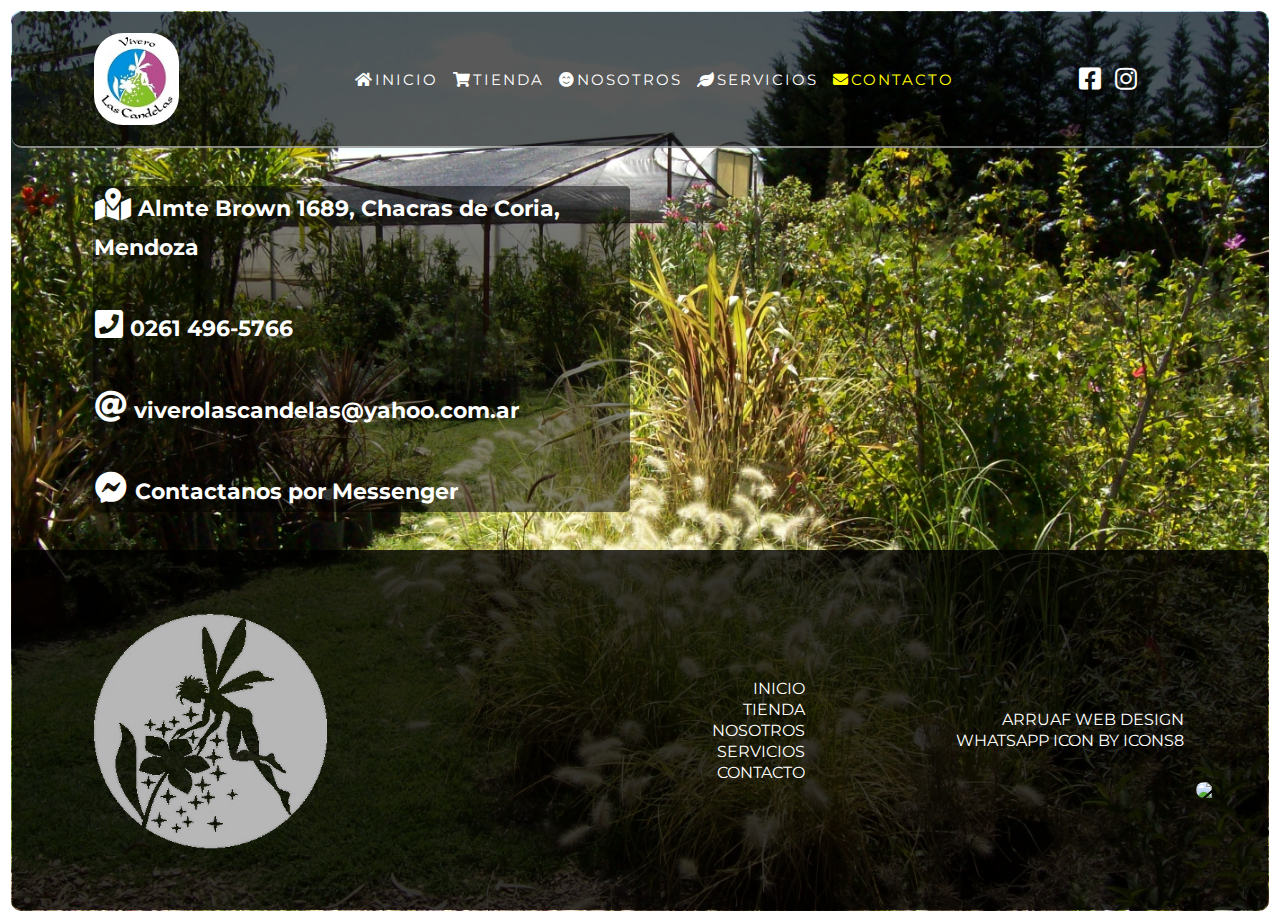
==== contacto.html @ ab36bf4b "Primera commit de Pagina Web de Vivero Las Candelas" ====
<!DOCTYPE html>
<html lang="en">
<head>
    <meta charset="UTF-8">
    <meta name="viewport" content="width=device-width, initial-scale=1.0">
    <title>Vivero Las Candelas - Centro de Jardinería</title>

    <!-- Estos son los estilos de .css -->
    <link rel="stylesheet" href="css/vivero_estilos.css">

    <!-- Estos son estilos de letras de google fonts -->
    <link href="https://fonts.googleapis.com/css?family=Lora|Montserrat&display=swap" rel="stylesheet">
    <link href="https://fonts.googleapis.com/css2?family=Indie+Flower&display=swap" rel="stylesheet">

    <!-- Estos son los logos-->
    <link rel="stylesheet" href="css/fontawesome.min.css">
    <link rel="stylesheet" href="css/solid.min.css">
    <link rel="stylesheet" href="css/brands.min.css">


</head>
<body>
    
    <div class="padre">
        <!-- Esto es la "caja grande superior" de la página-->
        <header class="header cont">
            <!-- Esto es todo lo que va arriba a la altura del menú-->
            <div class="menu margen-interno"> <!-- Este es el logo de la empresa -->
                <div class="logo">
                            <a href="index.html"><img src="./Imagenes/logos/logo_chico.jpg" alt="Logo Vivero Las Candelas" style="display: flex; width: 60%"></a><!-- De esta manera siempre que se presione el logo, se va al inicio de la página-->
                </div>
                
                <nav class="nav"> <!-- MENU DE NAVEGACION SUPERIOR DE LA PAGINA-->
                    <a href="index.html"><i class="fas fa-home"></i>Inicio</a> <!-- ESTO ES NECESARIO--> 
                    <a href="tienda.html"><i class="fas fa-shopping-cart"></i>Tienda</a> 
                    <a href="nosotros.html"><i class="fas fa-smile-beam"></i>Nosotros</a>
                    <a href="jardines.html"><i class="fas fa-leaf"></i>servicios</a>  
                    <a href="contacto.html" class="current"><i class="fas fa-envelope"></i>Contacto</a>
                </nav>
                        
                <div class="social"> <!-- ENLACES A LA RED SOCIAL DE LA PÁGINA Y A UN BUSCADOR-->
                    <div > <!-- Enlace al buscador -->
                        <!--<a href="#"><i class="fas fa-search"></i></a>-->
                    </div>
                    <div > <!--Enlace a face-->
                        <a target="_blanck" href="https://www.facebook.com/viverolascandelas/?epa=SEARCH_BOX"><i class="fab fa-facebook-square"></i></a>
                    </div>
                    <div > <!--Enlace a instagram-->
                        <a href="fallo.html"><i class="fab fa-instagram"></i></i></a>
                    </div>
                </div>
       

            </div>

                <article> 
                    <!-- ACA VA EL MAPA Y LOS MEDIOS DE CONTACTO-->
                    <div class="texto-principal margen-interno">

                        <h2>

                            <i class="fas fa-map-marked-alt" style="font-size: xx-large;"></i> Almte Brown 1689, Chacras de Coria, Mendoza <br><br>

                            <i class="fas fa-phone-square" style="font-size: xx-large;"></i> 0261 496-5766 <br><br>

                            <i class="fas fa-at" style="font-size: xx-large;"></i> viverolascandelas@yahoo.com.ar<br><br>

                        <i class="fab fa-facebook-messenger" style="font-size: xx-large;"></i> <a target="_blanck" href="http://m.me/viverolascandelas/" style="color: white;  font-family: 'Montserrat', sans-serif;"> Contactanos por Messenger</a>
                            
                        </h2>

                        <!-- Esto es el mapa de google  -->
                        <iframe src="https://www.google.com/maps/embed?pb=!1m18!1m12!1m3!1d3345.9384910946383!2d-68.88647788525202!3d-33.00539708219372!2m3!1f0!2f0!3f0!3m2!1i1024!2i768!4f13.1!3m3!1m2!1s0x967e0ac6102b1cb3%3A0x5495d6f7695f1538!2sVivero%20Las%20Candelas!5e0!3m2!1ses!2sar!4v1586318767069!5m2!1ses!2sar"  width="600" height="400" frameborder="0" style="border: 0;" allowfullscreen="true" aria-hidden="false" tabindex="0"></iframe> 
                        
                    </div>
                </article>
        
            
            <!-- PROPIEDAD INTELECTUAL, links al menu OTRO MENÚ -->
            <footer class="footer margen-interno">

                <div class="imagen">
                    <img src="./Imagenes/logos/purpura.png" alt="">
                </div>
            
                <div class="menu-inferior">
                    <ul>
                        <li><a href="index.html" >Inicio</a> </li>
                        <li><a href="tienda.html">Tienda</a> </li>
                        <li><a href="nosotros.html">Nosotros</a></li>
                        <li><a href="jardines.html">servicios</a> </li> 
                        <li><a href="contacto.html">Contacto</a></li>
                    </ul>
                </div>
                
                <div class="derechos">

                    <ul>
                        <li><a href="#">Arruaf web design</a></li>
                        <!--Para el icono de whatsapp gratis-->
                        <li><a href="https://icons8.com/icon/d5ntEsf0JRhM/whatsapp">WhatsApp icon by Icons8</a></li>
                    </ul>
                </div>

            </footer>

        </header> 
       
    </div>


    <!-- Esto es el boton de whatsapp-->
    <a class="appWhatsapp" target="_blanck" href="https://api.whatsapp.com/send?phone=5492616102990&text=Hola!&nbsp;necesito&nbsp;información&nbsp;por&nbsp;favor."> 
    <!--El enlace del boton-->
    <img src="https://img.icons8.com/officel/80/000000/whatsapp.png"/> <!--El icono-->
</body>
</html>
---- css/vivero_estilos.css ----
/* Esto se aplica a todo */
*{
    padding: 1px;
    box-sizing: border-box;
    border-radius: 10px;
}

body{
    font-family: 'Montserrat', sans-serif; /*Esto es el estilo de fuente*/
}

/*Le sacamos el subrayado a todos los links*/
a{
    text-decoration: none;
}
p{
    color: white;
    font-size: 11px;
    /*text-transform: uppercase;*/
    padding: 0 10px;
    letter-spacing: 2px;
}

/* Aca le aplicamos flexbox para que no se vea todo encima de lo otro */
.padre{
    display: flex; /*Esto lo deja por defecto*/
    flex-flow: column nowrap; /*Esto adapata automaticamente el tamaño, se ve igual que al principio*/

}

.margen-interno{
    padding: 0 80px;
}

/* FONDO DE LA PESTAÑA DE INICIO - TIENDA Y CONTACTO*/
.header{
    background: url(../Imagenes/fondos/inicio.JPG);/*La ruta de la imagen. Los dos puntos y la barra diagonal sirven para retroceder de la carpeta css y luego entrar en la carpeta imágenes*/
    background-position: center; /*Centrada en el cuadro*/
    background-attachment: fixed;/*Adentro del cuadro*/
    background-size: cover; /*No se, pero va*/
    display: flex;
    flex-flow: column nowrap;
}
/* FONDO DE LA VENTANA NOSOTROS*/
.nosotros{ 
    background: url(../Imagenes/fondos/nosotros.JPG);/*La ruta de la imagen. Los dos puntos y la barra diagonal sirven para retroceder de la carpeta css y luego entrar en la carpeta imágenes*/
    background-position: center; /*Centrada en el cuadro*/
    background-attachment: fixed;/*Adentro del cuadro*/
    background-size: cover; /*No se, pero va*/
    display: flex;
    flex-flow: column nowrap;
}
/* FONDO DE LA VENTANA JARDINES*/
.jardines{
    background: url(../Imagenes/fondos/jardines.jpg);/*La ruta de la imagen. Los dos puntos y la barra diagonal sirven para retroceder de la carpeta css y luego entrar en la carpeta imágenes*/
    background-position: center; /*Centrada en el cuadro*/
    background-attachment: fixed;/*Adentro del cuadro*/
    background-size: cover; /*No se, pero va*/
    display: flex;
    flex-flow: column nowrap;

} 
/* FONDO DE LA VENTANA CONTACTO*/
.cont{
    background: url(../Imagenes/fondos/contacto.jpg);/*La ruta de la imagen. Los dos puntos y la barra diagonal sirven para retroceder de la carpeta css y luego entrar en la carpeta imágenes*/
    background-position: center; /*Centrada en el cuadro*/
    background-attachment: fixed;/*Adentro del cuadro*/
    background-size: cover; /*No se, pero va*/
    display: flex;
    flex-flow: column nowrap;

} 

    .menu{
        background: rgba(0, 0, 0, .65); /*Un degrade*/
        display: flex;
        flex-flow: row nowrap; /*Los elementos ahora son filas*/
        /*height: 100px;*/
        min-height: 15vh;
        align-items: center; /*Pone los items al medio del menu (a lo alto)*/
        text-align: center; /*Pone los items al medio del menu (a lo largo)*/
        border-bottom: 2px solid rgba(255, 255, 255, .5);
    }
        .logo{
            flex: 1 1 auto;
            
        }
            .logo a{
                color: white;
                font-size: 30%;
            }
            .logo img{
                border-radius: 30px;
            }

        .nav{
            flex: 5 1 auto;
        }

            .nav a{
                color: white;
                font-size: 15px;
                text-transform: uppercase; /*Todo mayuscula*/
                padding: 0 5px;
                letter-spacing: 2px; /*Cada letra se separa 2 px*/
            }

            /* cuando se pasa el mouse cambia de color*/
            .nav a:hover{ 
                color: yellow;
            }

            /* Indica que pagina del menú esta actualmente en ejecución*/
            .nav a.current{
                color: yellow;
            }

        .social{
            flex: 1 1 auto;
            display: flex; /*Pone un ícono al lado del otro*/
        }
            .social a{
                font-size: 25px;
                color: white;
                padding: 0 5px; /* Esto separa los iconos de las redes*/
            }
            .social a:hover{
                color: yellow;
            }
            
    .texto-principal{
        min-height: 30vh;
        min-width: 70vh;
        display: flex;
        align-items: center;
    }

        img{
            display: block;
            width: 100%;
            align-self: center;
        }

        h2{
            display: block;
            background: rgba(0, 0, 0, .5);
            border-radius: 5px;
            /*font-family: 'Lora', serif;*/
            font-family: 'Montserrat', sans-serif;
            font-size: 22px;
            color: white;
            /*font-weight: 2px;*/
            text-align: left;
            line-height: 1.8;
        }

        /*********************************************************************************/
        /*************************** boton radio modal ***********************************/
        /*********************************************************************************/

        .modal{
            position: fixed;
            display: flex;
            width: 85%;
            height: auto;
            top: -110vh;
            z-index: 100;
            transition: all .5s;
        }

            #abrir-modal +label{
                /*display: none;*/
                line-height: 4;
                padding: 0 1em;
                border-radius: 70px;
                text-transform: uppercase;
                font-size: 22px;
                background: #0779e4;
                margin: auto;
                color: white;
                cursor: pointer;
            }

                #abrir-modal +label:hover{
                    background: steelblue;
                }

                :checked ~ .modal{
                    top: 10vh;
                }

           #cerrar-modal +label{
                position: fixed;
                right: 10vh;
                z-index: 150;
                color: white;
                font-size: 1.5em;
                font-weight: bold;
                background: red;
                border-radius: 20%;
                text-align: center;
                cursor: pointer;
                width: 30px;
                height: 30px;
            }

            #cerrar-modal +label:hover{
                background: tomato;
            }

            


    .texto-principal-us{
        min-width: 90vh;
        min-height: 90vh;
        display: flex;
        align-items: left  ;
    }    

        .parrafo{
            display: block;
            background: rgba(244, 238, 199, .5);
            border-radius: 90px;
            padding: 18px;
            /*font-family: 'Indie Flower', cursive;*/
            font-family: 'Montserrat', sans-serif;
            font-size: 27px;
           /* color: #004445;*/
            color: black;
            font-weight: 900;
            text-align: center;
            line-height: 1.5; /*interlineado*/
        }

        .contacto{
            display: block;
            /*min-width: 80vh;*/
            background: rgba(0, 0, 0, .5); 
            font-size: 30px; 
            font-weight: 20px;
            font-family: 'Montserrat', sans-serif;
            color: white;
            text-align: left;
            line-height: 1; /* la altura de la letra*/
        }   
    


/**********************************************************************************/
/*********************** Menu despleglable de articulos ***************************/
/**********************************************************************************/

.boton-menu{
    display: none; /* desaparece cuando la pantalla es grande*/
    width: 10%;
    padding: 20px;
    color: white;
    background: black;
    min-width: 300px;
}

.contenedor-menu{
    display: block;
    width: 18%;
    min-width: 300px;
    margin: 0px;
    display: inline-block;
    line-height: 18px;
}

    .contenedor-menu .menu-des{
        width: 100%;
    }

    .contenedor-menu ul{ /*Le saca las viñetas*/
        list-style: none;
    }

    /*El estilo de las categorías*/
    .contenedor-menu .menu-des li a{
        color: white; /* colo de la letra*/
        display: block;
        padding: 15px 20px;
        background: black; /* color del boton*/
    }

    .contenedor-menu .menu-des .icon-der{
        float: right;
    }

    /*Cuando se pasa el mouse sobre las categorías cambia el color de las letras*/
    .contenedor-menu .menu-des li a:hover{
        color: yellow;
    }

    /*Oculta las subcategorías*/
    .contenedor-menu .menu-des .sub{
        display: none;
    }


    .contenedor-menu .menu-des ul li a{
        text-align: right;
        background: grey;
    }

    /*Cuando se selecciona una categoría con subcategorías, esta se marca*/
    .contenedor-menu .menu-des .activado > a{
        background: #1a95d5;
        color: white;
    }

/***************************************************************************************/        
/******************* CATALOGO DE ARTICULOS ********************************************/
/***************************************************************************************/

.wrap{
    max-width: 1100px;
    width: 95%;
    margin: auto;

}

    .store-wrap{
        display: flex; /*Para poner los filtros al lado de los productos*/
    }

    .product-list{
        width: 82%;
        display: flex;
        flex-wrap: wrap; /*se acomoda a la pantalla*/
    }

        .product-list .product-item img{
            width: 100%;
        }
        
        .product-list .product-item{
            width: 30%; /*22px es el valor original*/
            margin-left: 3%; 
            margin-bottom: 3%; /*25 original*/
            box-shadow: 0px 0px 6px 0px rgba(0,0,0,0.22);

            display: flex;
            flex-direction: column;
            align-items: center;
            align-self: flex-start;

            transition: all .4s;
        }

        .product-list .product-item a{
            display: block;
            width: 80%;
            padding: 0px 0px;  
            text-align: center;          
        }

        .product-list .product-item h3{
            display: block;
            height: 65px;
            font-family: 'Montserrat', sans-serif;
            text-align: center;
        }


/***********************************************************************************/
/***********************************  FOOTER ***************************************/
/***********************************************************************************/

.footer{
    min-height: 40vh;
    background: rgba(0, 0, 0, .8); /*Un degrade*/
    display: flex;
    flex-flow: row nowrap;
    align-items: center;

}

    .imagen{
        display: block;
        flex: 1 1 auto;
    }

        .imagen img{
            display: block;
            align-self: center;
            width: 50%;
        }

    .menu-inferior{
        display: block;
        flex: 1 1 auto;
    }
        .footer ul li{
            list-style: none;
            text-align: right;
        }

        .footer ul li a{
            color: white;
            letter-spacing: 0px;
            text-transform: uppercase;
        }

        .footer ul li a:hover{
            color: yellow;
        }

    .derechos{
        display: block;
        flex: 1 1 auto;
    }

    


/****************************************************************************************/
/*  ****************************** SLIDER ****************************************** */
/************************************************************************************/

.contenedor-slider{
    margin: auto;
    width: 85% ;
    max-width: 900px;
    max-height: 400;
    position: relative;
    overflow: hidden;
}

.slider{
    display: -webkit-flex;
    display: -moz-flex;
    display: -ms-flex;
    display: o-flex;
    display: flex;
    width: 400%; /* (cantidad de avisos * 100)=width */
}

.servicios{
    display: -webkit-flex;
    display: -moz-flex;
    display: -ms-flex;
    display: o-flex;
    display: flex;
    width: 400%; /* (cantidad de avisos * 100)=width */
}

.slider section{
    width: 100%;
}

.slider img{
    display: block;
    width: 100%;
    /*height: 100%;*/
}

.btn-prev, .btn-next{
    width: 40px;
    height: 40px;
    background: rgba(255,255,255,0.5);
    position: absolute;
    top: 50%;
    transform: translateY(-50%);
    line-height: 40px;
    font-size: 30px;
    font-weight: bold;
    text-align: center;
    border-radius: 50%;
    font-family: monospace;
    cursor: pointer;
}

.btn-prev:hover, .btn-next:hover{
    background: rgba(255,255,255,1);
}

.btn-prev{
    left: 10px;
}
.btn-next{
    right: 10px;
}

/**********************************************************************************************/
/* ***************************** BOTON DE WHATSAPP ******************************************* */
/***********************************************************************************************/

.appWhatsapp{
    position: fixed;
    right: 26px;
    bottom: 100px;
    width: 60px;
    z-index: 1000;
} 

.appWhatsapp img{
    width: 100%;
    height: auto;
}

.appWhatsapp img:hover{
    width: 115%;
    height: auto;
}    


/**********************************************************************************/
/************************** RESPONSIVE ACTIONS *************************************/
/***********************************************************************************/
/* Junta las categorias en una barra desplegable para el uso en celulares*/

/*@media screen and (max-width: 480px){

    .contenedor-menu{
        width: 100%;
        padding-top: 0px;
        margin: 0;
        position: relative;
        top: 0;
        z-index: 1000;
    }

    /*Aparece el boton categoria*/
   /*.boton-menu{
        width: 100%;
        display: block;
    }
    /*Se ocultan las categorias en el boton categoria*/
    /*.contenedor-menu .menu-des{
        display: none;
    }

    .product-list{
        width: 100%;
    }

    #abrir-modal +label{
        line-height: 2;
        text-align: center;
        padding: 0 1em;
        border-radius: 70px;
        font-size: 18px;
        margin: auto;
    }

}*/


@media all and (max-width: 1000px){

    a{
        display: flex;
        flex-flow: row nowrap;
    }
    .texto-principal{
        display: flex;
        flex-flow: column nowrap;
    }
    .parrafo{
        font-size: 16px;
        font-weight: 700;
        line-height: 1; 
    }
    h2{
        font-size: 18px;
        font-weight: 4px;
        text-align: left;
        line-height: 1;
    }

    #abrir-modal +label{
        line-height: 2;
        text-align: center;
        border-radius: 70px;
        font-size: 25px;
        margin: auto;
    }

    .store-wrap{
        width: 100%;
        display: flex;
        align-content: center;
        flex-flow: column nowrap;
    }
    .contenedor-menu{
        width: 100%;
        position: relative;
        z-index: 1000;
    }
    .contenedor-menu .menu-des ul li a{
        text-align: center;
    }
    .product-list{
        width: 100%;
        display: flex;
        flex-wrap: wrap; /*se acomoda a la pantalla*/
    }
    /*Aparece el boton categoria*/
    .boton-menu{
        width: 100%;
        display: block;
    }
    /*Se ocultan las categorias en el boton categoria*/
    .contenedor-menu .menu-des{
        display: none;
    }


    iframe{
        display: flex;
        width: 100%;
    }

    .footer{
        height: auto; 
    }

}
---- css/solid.min.css ----
/*!
 * Font Awesome Free 5.12.1 by @fontawesome - https://fontawesome.com
 * License - https://fontawesome.com/license/free (Icons: CC BY 4.0, Fonts: SIL OFL 1.1, Code: MIT License)
 */
@font-face{font-family:"Font Awesome 5 Free";font-style:normal;font-weight:900;font-display:auto;src:url(../webfonts/fa-solid-900.eot);src:url(../webfonts/fa-solid-900.eot?#iefix) format("embedded-opentype"),url(../webfonts/fa-solid-900.woff2) format("woff2"),url(../webfonts/fa-solid-900.woff) format("woff"),url(../webfonts/fa-solid-900.ttf) format("truetype"),url(../webfonts/fa-solid-900.svg#fontawesome) format("svg")}.fa,.fas{font-family:"Font Awesome 5 Free";font-weight:900}
---- css/brands.min.css ----
/*!
 * Font Awesome Free 5.12.1 by @fontawesome - https://fontawesome.com
 * License - https://fontawesome.com/license/free (Icons: CC BY 4.0, Fonts: SIL OFL 1.1, Code: MIT License)
 */
@font-face{font-family:"Font Awesome 5 Brands";font-style:normal;font-weight:400;font-display:auto;src:url(../webfonts/fa-brands-400.eot);src:url(../webfonts/fa-brands-400.eot?#iefix) format("embedded-opentype"),url(../webfonts/fa-brands-400.woff2) format("woff2"),url(../webfonts/fa-brands-400.woff) format("woff"),url(../webfonts/fa-brands-400.ttf) format("truetype"),url(../webfonts/fa-brands-400.svg#fontawesome) format("svg")}.fab{font-family:"Font Awesome 5 Brands";font-weight:400}
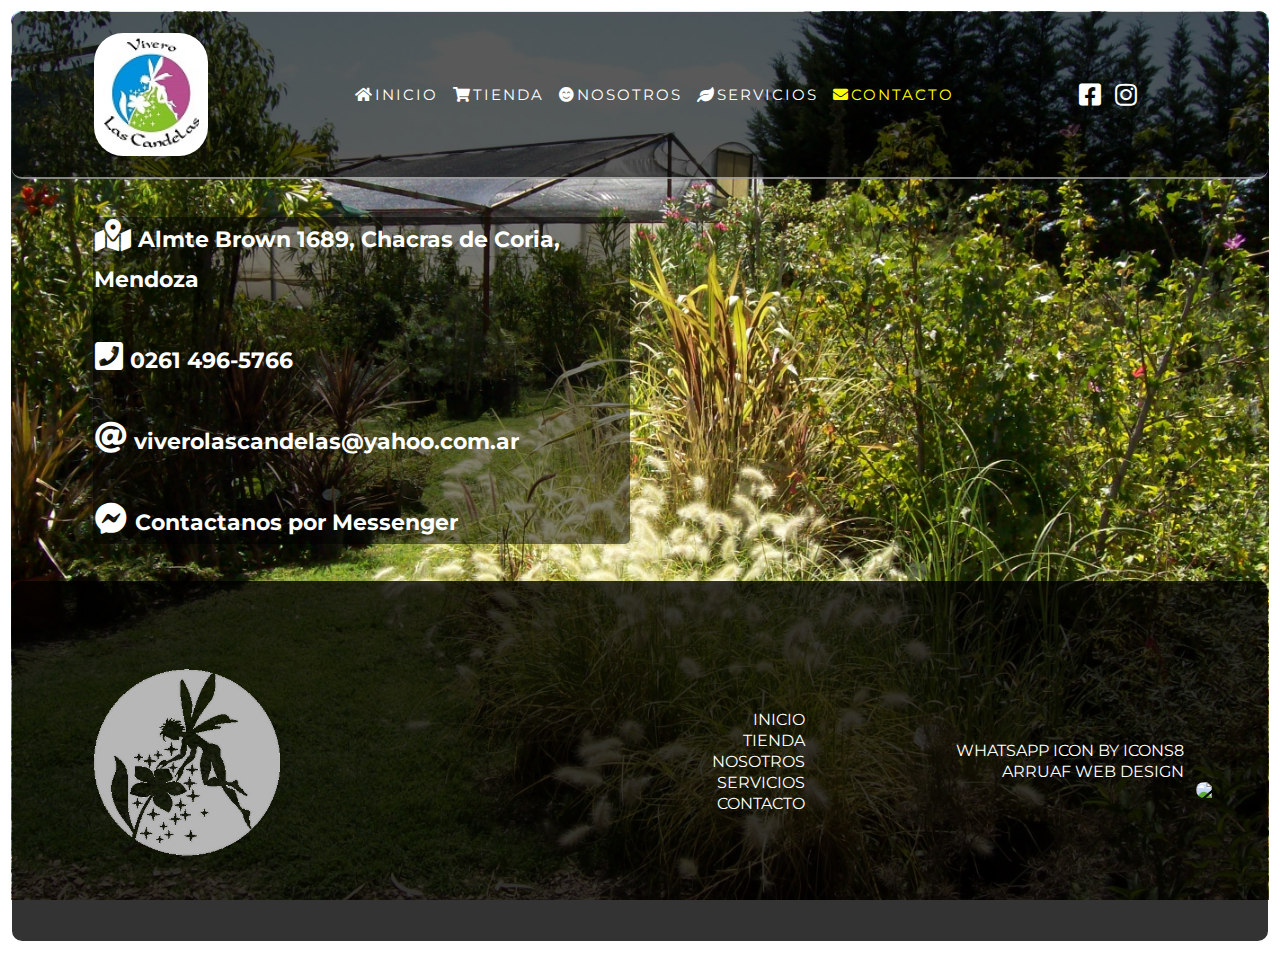
==== commit ec4e46d4: "Correcciones responsive" ====
--- a/contacto.html
+++ b/contacto.html
@@ -27,7 +27,7 @@
             <!-- Esto es todo lo que va arriba a la altura del menú-->
             <div class="menu margen-interno"> <!-- Este es el logo de la empresa -->
                 <div class="logo">
-                            <a href="index.html"><img src="./Imagenes/logos/logo_chico.jpg" alt="Logo Vivero Las Candelas" style="display: flex; width: 60%"></a><!-- De esta manera siempre que se presione el logo, se va al inicio de la página-->
+                            <a href="index.html"><img src="./Imagenes/logos/logo_chico.jpg" alt="Logo Vivero Las Candelas"></a><!-- De esta manera siempre que se presione el logo, se va al inicio de la página-->
                 </div>
                 
                 <nav class="nav"> <!-- MENU DE NAVEGACION SUPERIOR DE LA PAGINA-->
@@ -96,9 +96,9 @@
                 <div class="derechos">
 
                     <ul>
-                        <li><a href="#">Arruaf web design</a></li>
                         <!--Para el icono de whatsapp gratis-->
                         <li><a href="https://icons8.com/icon/d5ntEsf0JRhM/whatsapp">WhatsApp icon by Icons8</a></li>
+                        <li><a href="#">Arruaf web design</a></li>
                     </ul>
                 </div>
 
--- a/css/vivero_estilos.css
+++ b/css/vivero_estilos.css
@@ -9,7 +9,7 @@
     font-family: 'Montserrat', sans-serif; /*Esto es el estilo de fuente*/
 }
 
-/*Le sacamos el subrayado a todos los links*/
+/*Le sacamos el subrayado a todos los links */
 a{
     text-decoration: none;
 }
@@ -91,6 +91,8 @@
             }
             .logo img{
                 border-radius: 30px;
+                display: flex; 
+                width: 80%;
             }
 
         .nav{
@@ -386,7 +388,7 @@
         .imagen img{
             display: block;
             align-self: center;
-            width: 50%;
+            width: 40%;
         }
 
     .menu-inferior{
@@ -510,46 +512,9 @@
 /**********************************************************************************/
 /************************** RESPONSIVE ACTIONS *************************************/
 /***********************************************************************************/
-/* Junta las categorias en una barra desplegable para el uso en celulares*/
-
-/*@media screen and (max-width: 480px){
-
-    .contenedor-menu{
-        width: 100%;
-        padding-top: 0px;
-        margin: 0;
-        position: relative;
-        top: 0;
-        z-index: 1000;
-    }
-
-    /*Aparece el boton categoria*/
-   /*.boton-menu{
-        width: 100%;
-        display: block;
-    }
-    /*Se ocultan las categorias en el boton categoria*/
-    /*.contenedor-menu .menu-des{
-        display: none;
-    }
-
-    .product-list{
-        width: 100%;
-    }
-
-    #abrir-modal +label{
-        line-height: 2;
-        text-align: center;
-        padding: 0 1em;
-        border-radius: 70px;
-        font-size: 18px;
-        margin: auto;
-    }
-
-}*/
-
-
-@media all and (max-width: 1000px){
+
+
+@media screen and (max-width: 1000px){
 
     a{
         display: flex;
@@ -598,6 +563,11 @@
         display: flex;
         flex-wrap: wrap; /*se acomoda a la pantalla*/
     }
+    .product-list .product-item{
+        width: 45%; /*22px es el valor original*/
+        
+    }
+
     /*Aparece el boton categoria*/
     .boton-menu{
         width: 100%;
@@ -619,3 +589,62 @@
     }
 
 }
+
+@media screen and (max-width: 700px){
+
+    /***************  HEADER ****************************/
+    .menu{
+        flex-flow: column nowrap;
+    }
+
+    .texto-principal-us{
+        width: auto;
+        align-items: left;
+        padding-left: 1vh;
+        padding-right: 1vh;
+    } 
+
+    .parrafo{
+        display: block;
+        border-radius: 0px;
+        padding: 10px;
+        font-weight: 600;
+        text-align: center;
+    }
+
+
+
+
+    /***************  FOOTER ****************************/
+    .footer{
+        flex-flow: column nowrap;
+    }
+    .footer .imagen{
+        display: none;
+    }
+
+    .footer ul li{
+        text-align: center;
+        font-size: 18px;
+    }
+
+}
+
+@media screen and (max-width: 510px){
+ 
+    .parrafo{
+        display: flex;
+    }
+
+    .product-list .product-item{
+        width: 90%; /*22px es el valor original*/   
+    }
+
+    #abrir-modal +label{
+        line-height: 3;
+        font-size: 20px;
+        /*padding: 0 1em;
+        border-radius: 70px;
+        margin: auto;*/
+    }
+}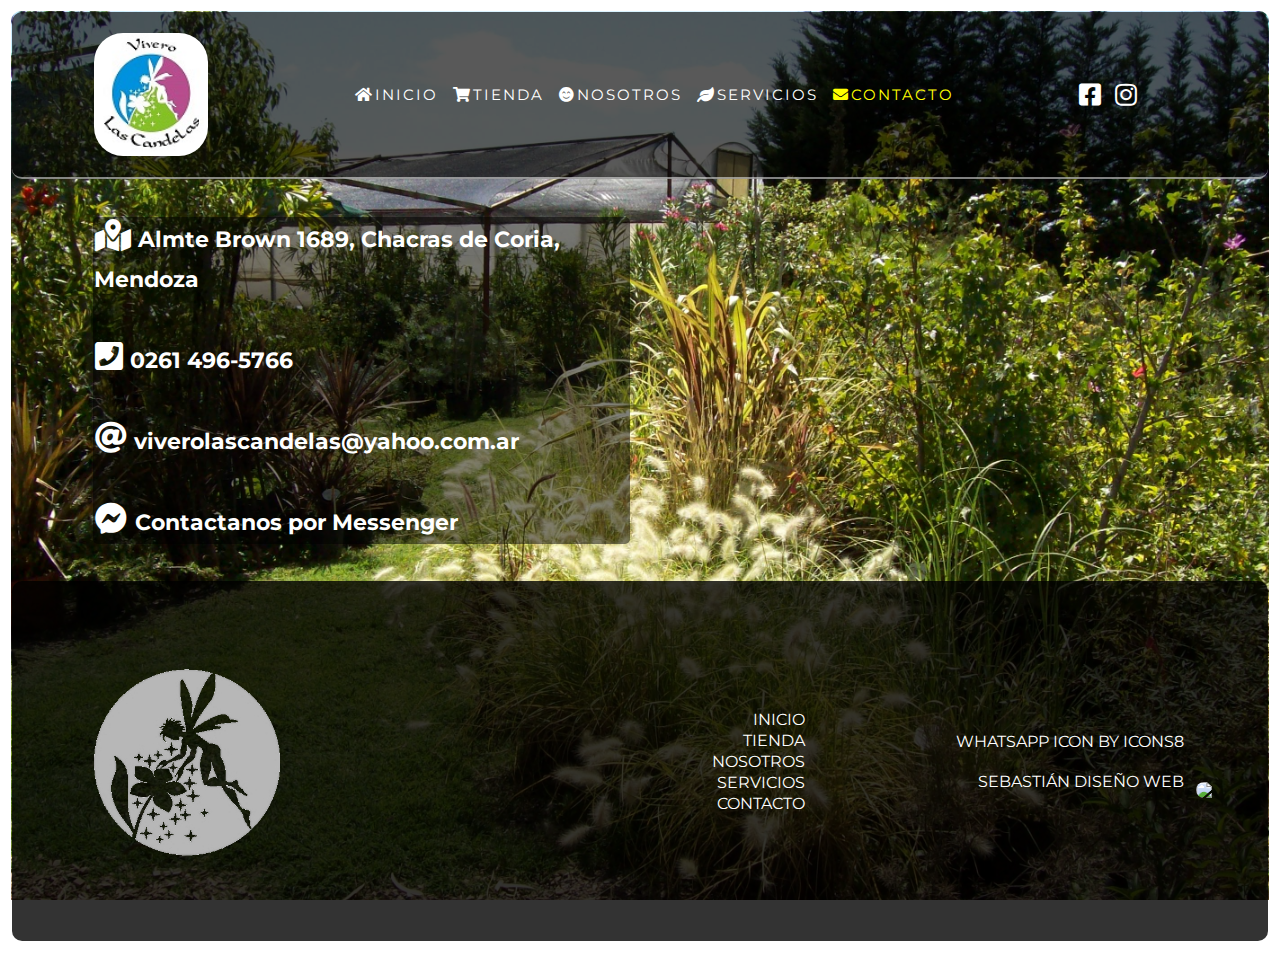
==== commit b0911f52: "Versión 2.2 lista para funcionar, sin carrito de compra" ====
--- a/contacto.html
+++ b/contacto.html
@@ -98,7 +98,7 @@
                     <ul>
                         <!--Para el icono de whatsapp gratis-->
                         <li><a href="https://icons8.com/icon/d5ntEsf0JRhM/whatsapp">WhatsApp icon by Icons8</a></li>
-                        <li><a href="#">Arruaf web design</a></li>
+                        <li><a href="mailto:sebareynoso125@gmail.com?subject=Consulta acerca de Diseño Web"><br>Sebastián Diseño web</a></li>
                     </ul>
                 </div>
 
--- a/css/vivero_estilos.css
+++ b/css/vivero_estilos.css
@@ -16,7 +16,6 @@
 p{
     color: white;
     font-size: 11px;
-    /*text-transform: uppercase;*/
     padding: 0 10px;
     letter-spacing: 2px;
 }
@@ -75,7 +74,6 @@
         background: rgba(0, 0, 0, .65); /*Un degrade*/
         display: flex;
         flex-flow: row nowrap; /*Los elementos ahora son filas*/
-        /*height: 100px;*/
         min-height: 15vh;
         align-items: center; /*Pone los items al medio del menu (a lo alto)*/
         text-align: center; /*Pone los items al medio del menu (a lo largo)*/
@@ -147,31 +145,64 @@
             display: block;
             background: rgba(0, 0, 0, .5);
             border-radius: 5px;
-            /*font-family: 'Lora', serif;*/
             font-family: 'Montserrat', sans-serif;
             font-size: 22px;
             color: white;
-            /*font-weight: 2px;*/
             text-align: left;
             line-height: 1.8;
         }
+
+        .texto-principal-us{
+            min-width: 90vh;
+            min-height: 90vh;
+            display: flex;
+            align-items: left  ;
+        }    
+    
+            .parrafo{
+                display: block;
+                background: rgba(244, 238, 199, .5);
+                border-radius: 90px;
+                padding: 18px;
+                font-family: 'Montserrat', sans-serif;
+                font-size: 27px;
+                color: black;
+                font-weight: 900;
+                text-align: center;
+                line-height: 1.5; /*interlineado*/
+            }
+    
+            .contacto{
+                display: block;
+                background: rgba(0, 0, 0, .5); 
+                font-size: 30px; 
+                font-weight: 20px;
+                font-family: 'Montserrat', sans-serif;
+                color: white;
+                text-align: left;
+                line-height: 1; /* la altura de la letra*/
+            }   
 
         /*********************************************************************************/
         /*************************** boton radio modal ***********************************/
         /*********************************************************************************/
 
         .modal{
+            display: flex;
+            background-position: center;
+            background: rgba(0, 0, 0, .5);
+            padding: 80px;
             position: fixed;
-            display: flex;
-            width: 85%;
+            right: 10%;
+            left: 10%;
+            width: 80%;
             height: auto;
-            top: -110vh;
+            top: -150vh; 
             z-index: 100;
             transition: all .5s;
         }
 
             #abrir-modal +label{
-                /*display: none;*/
                 line-height: 4;
                 padding: 0 1em;
                 border-radius: 70px;
@@ -188,12 +219,12 @@
                 }
 
                 :checked ~ .modal{
-                    top: 10vh;
+                    top: -5vh;
                 }
 
            #cerrar-modal +label{
                 position: fixed;
-                right: 10vh;
+                right: 10%;
                 z-index: 150;
                 color: white;
                 font-size: 1.5em;
@@ -210,44 +241,6 @@
                 background: tomato;
             }
 
-            
-
-
-    .texto-principal-us{
-        min-width: 90vh;
-        min-height: 90vh;
-        display: flex;
-        align-items: left  ;
-    }    
-
-        .parrafo{
-            display: block;
-            background: rgba(244, 238, 199, .5);
-            border-radius: 90px;
-            padding: 18px;
-            /*font-family: 'Indie Flower', cursive;*/
-            font-family: 'Montserrat', sans-serif;
-            font-size: 27px;
-           /* color: #004445;*/
-            color: black;
-            font-weight: 900;
-            text-align: center;
-            line-height: 1.5; /*interlineado*/
-        }
-
-        .contacto{
-            display: block;
-            /*min-width: 80vh;*/
-            background: rgba(0, 0, 0, .5); 
-            font-size: 30px; 
-            font-weight: 20px;
-            font-family: 'Montserrat', sans-serif;
-            color: white;
-            text-align: left;
-            line-height: 1; /* la altura de la letra*/
-        }   
-    
-
 
 /**********************************************************************************/
 /*********************** Menu despleglable de articulos ***************************/
@@ -339,8 +332,8 @@
         }
         
         .product-list .product-item{
-            width: 30%; /*22px es el valor original*/
-            margin-left: 3%; 
+            width: 40%; /*30% es el valor original*/
+            margin-left: 10%; 
             margin-bottom: 3%; /*25 original*/
             box-shadow: 0px 0px 6px 0px rgba(0,0,0,0.22);
 
@@ -361,7 +354,7 @@
 
         .product-list .product-item h3{
             display: block;
-            height: 65px;
+            height: auto; /*65px original*/
             font-family: 'Montserrat', sans-serif;
             text-align: center;
         }
@@ -456,7 +449,6 @@
 .slider img{
     display: block;
     width: 100%;
-    /*height: 100%;*/
 }
 
 .btn-prev, .btn-next{
@@ -541,7 +533,6 @@
         text-align: center;
         border-radius: 70px;
         font-size: 25px;
-        margin: auto;
     }
 
     .store-wrap{
@@ -553,7 +544,7 @@
     .contenedor-menu{
         width: 100%;
         position: relative;
-        z-index: 1000;
+        z-index: 50;
     }
     .contenedor-menu .menu-des ul li a{
         text-align: center;
@@ -564,8 +555,8 @@
         flex-wrap: wrap; /*se acomoda a la pantalla*/
     }
     .product-list .product-item{
-        width: 45%; /*22px es el valor original*/
-        
+        width: 45%; 
+        margin-left: 3%; 
     }
 
     /*Aparece el boton categoria*/
@@ -598,7 +589,7 @@
     }
 
     .texto-principal-us{
-        width: auto;
+        min-width: auto;
         align-items: left;
         padding-left: 1vh;
         padding-right: 1vh;
@@ -636,15 +627,58 @@
         display: flex;
     }
 
+    h2{
+        display: flex;
+        font-size: 18px;
+        text-align: center;
+        line-height: 1;
+        min-width: auto;
+        flex-flow: column;
+    }
+
     .product-list .product-item{
-        width: 90%; /*22px es el valor original*/   
+        width: 90%; 
     }
 
     #abrir-modal +label{
         line-height: 3;
         font-size: 20px;
-        /*padding: 0 1em;
-        border-radius: 70px;
-        margin: auto;*/
+    }
+}
+
+@media screen and (max-width: 440px){
+
+    .modal{
+        display: block;
+        width: auto;
+        margin-left: 0;
+    }
+
+    #abrir-modal +label{
+        line-height: 1,1;
+        font-size: 15;
+        padding: 0 0em;
+        margin: none;
+    }
+}
+
+@media screen and (max-width: 400px){
+    
+    .tienda-modal{
+        display: none;
+    }
+    .texto-principal{
+        padding-left: 20%;
+        height: auto; 
+    }
+
+    .texto-principal h2{
+        display: flex;
+        font-size: 17px;
+    }
+}
+@media screen and (max-width: 330px){
+    .texto-principal{
+        padding-left: 10%;
     }
 }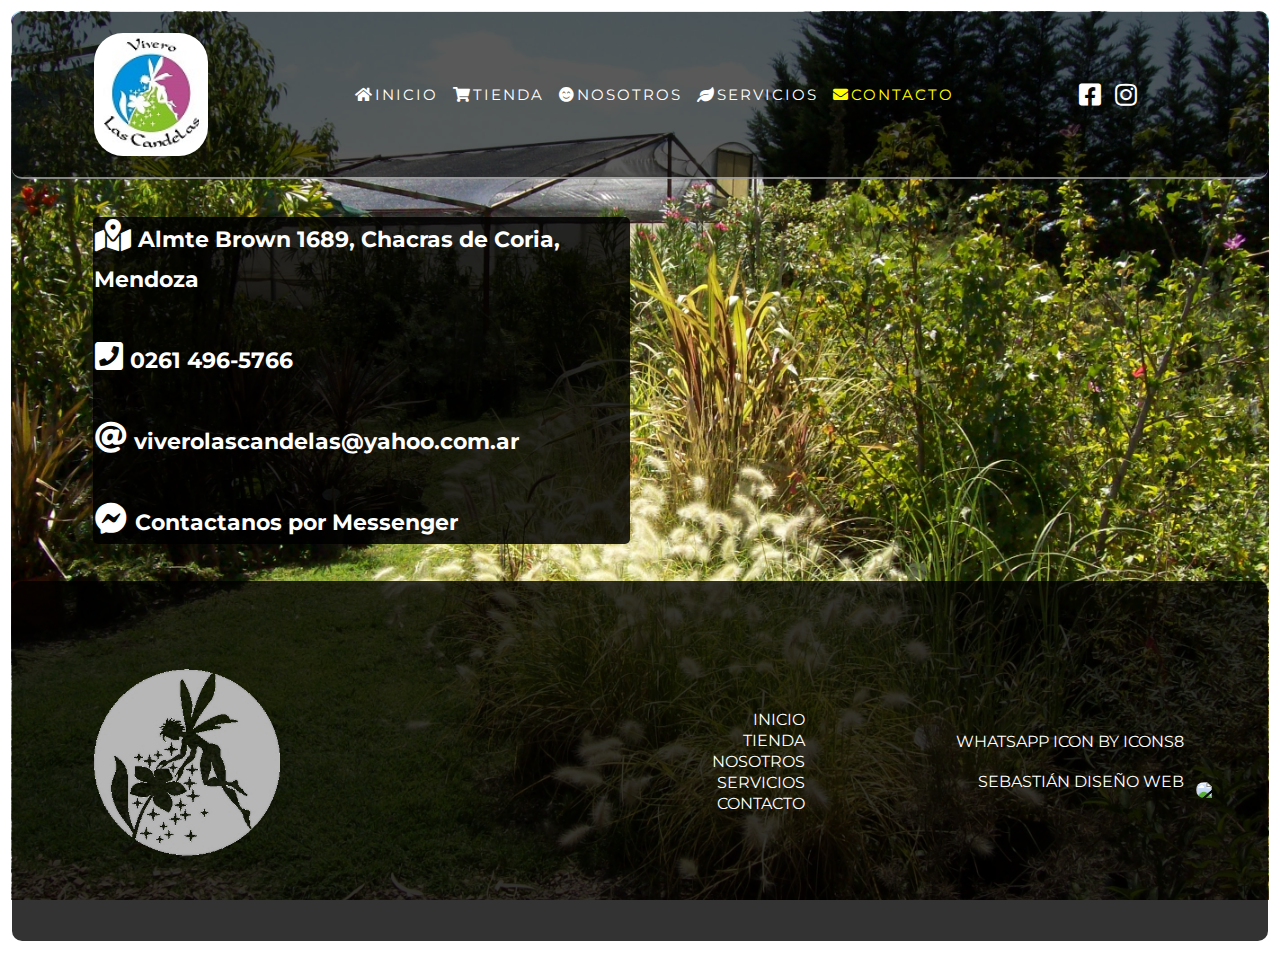
==== commit 3358df40: "Politica de envios e instagram" ====
--- a/contacto.html
+++ b/contacto.html
@@ -3,7 +3,10 @@
 <head>
     <meta charset="UTF-8">
     <meta name="viewport" content="width=device-width, initial-scale=1.0">
-    <title>Vivero Las Candelas - Centro de Jardinería</title>
+    <title>Contacto - Vivero Las Candelas</title>
+
+    <!-- Logo de la pestaña del navegador-->
+    <link rel="icon" href="Imagenes/logos/logo.ico">
 
     <!-- Estos son los estilos de .css -->
     <link rel="stylesheet" href="css/vivero_estilos.css">
@@ -34,7 +37,7 @@
                     <a href="index.html"><i class="fas fa-home"></i>Inicio</a> <!-- ESTO ES NECESARIO--> 
                     <a href="tienda.html"><i class="fas fa-shopping-cart"></i>Tienda</a> 
                     <a href="nosotros.html"><i class="fas fa-smile-beam"></i>Nosotros</a>
-                    <a href="jardines.html"><i class="fas fa-leaf"></i>servicios</a>  
+                    <a href="servicios.html"><i class="fas fa-leaf"></i>servicios</a>  
                     <a href="contacto.html" class="current"><i class="fas fa-envelope"></i>Contacto</a>
                 </nav>
                         
@@ -46,7 +49,7 @@
                         <a target="_blanck" href="https://www.facebook.com/viverolascandelas/?epa=SEARCH_BOX"><i class="fab fa-facebook-square"></i></a>
                     </div>
                     <div > <!--Enlace a instagram-->
-                        <a href="fallo.html"><i class="fab fa-instagram"></i></i></a>
+                        <a target="_blanck" href="https://www.instagram.com/vivero_lascandelas/?hl=es-la"><i class="fab fa-instagram"></i></i></a>
                     </div>
                 </div>
        
@@ -88,7 +91,7 @@
                         <li><a href="index.html" >Inicio</a> </li>
                         <li><a href="tienda.html">Tienda</a> </li>
                         <li><a href="nosotros.html">Nosotros</a></li>
-                        <li><a href="jardines.html">servicios</a> </li> 
+                        <li><a href="servicios.html">servicios</a> </li> 
                         <li><a href="contacto.html">Contacto</a></li>
                     </ul>
                 </div>
--- a/css/vivero_estilos.css
+++ b/css/vivero_estilos.css
@@ -143,13 +143,26 @@
 
         h2{
             display: block;
-            background: rgba(0, 0, 0, .5);
+            background: rgba(0, 0, 0, .85);
             border-radius: 5px;
             font-family: 'Montserrat', sans-serif;
             font-size: 22px;
             color: white;
             text-align: left;
             line-height: 1.8;
+        }
+
+        .envio{
+            background: rgba(189, 224, 148, 0.85);
+            border-radius: 20px;
+            padding: 12px;
+            font-family: 'Montserrat', sans-serif;
+            font-size: 22px;
+            color: black;
+            text-align: center;
+            font-weight: 500;
+            line-height: 1.2;
+            
         }
 
         .texto-principal-us{
@@ -161,7 +174,7 @@
     
             .parrafo{
                 display: block;
-                background: rgba(244, 238, 199, .5);
+                background: rgba(244, 238, 199, .55);
                 border-radius: 90px;
                 padding: 18px;
                 font-family: 'Montserrat', sans-serif;
@@ -603,6 +616,11 @@
         text-align: center;
     }
 
+    .envio{
+        font-size: 20px;
+        line-height: 1;
+    }
+
 
 
 
@@ -636,6 +654,10 @@
         flex-flow: column;
     }
 
+    .envio{
+        font-size: 18px;
+    }
+
     .product-list .product-item{
         width: 90%; 
     }
@@ -668,7 +690,7 @@
         display: none;
     }
     .texto-principal{
-        padding-left: 20%;
+        padding-left: 10%;
         height: auto; 
     }
 
@@ -676,9 +698,4 @@
         display: flex;
         font-size: 17px;
     }
-}
-@media screen and (max-width: 330px){
-    .texto-principal{
-        padding-left: 10%;
-    }
 }